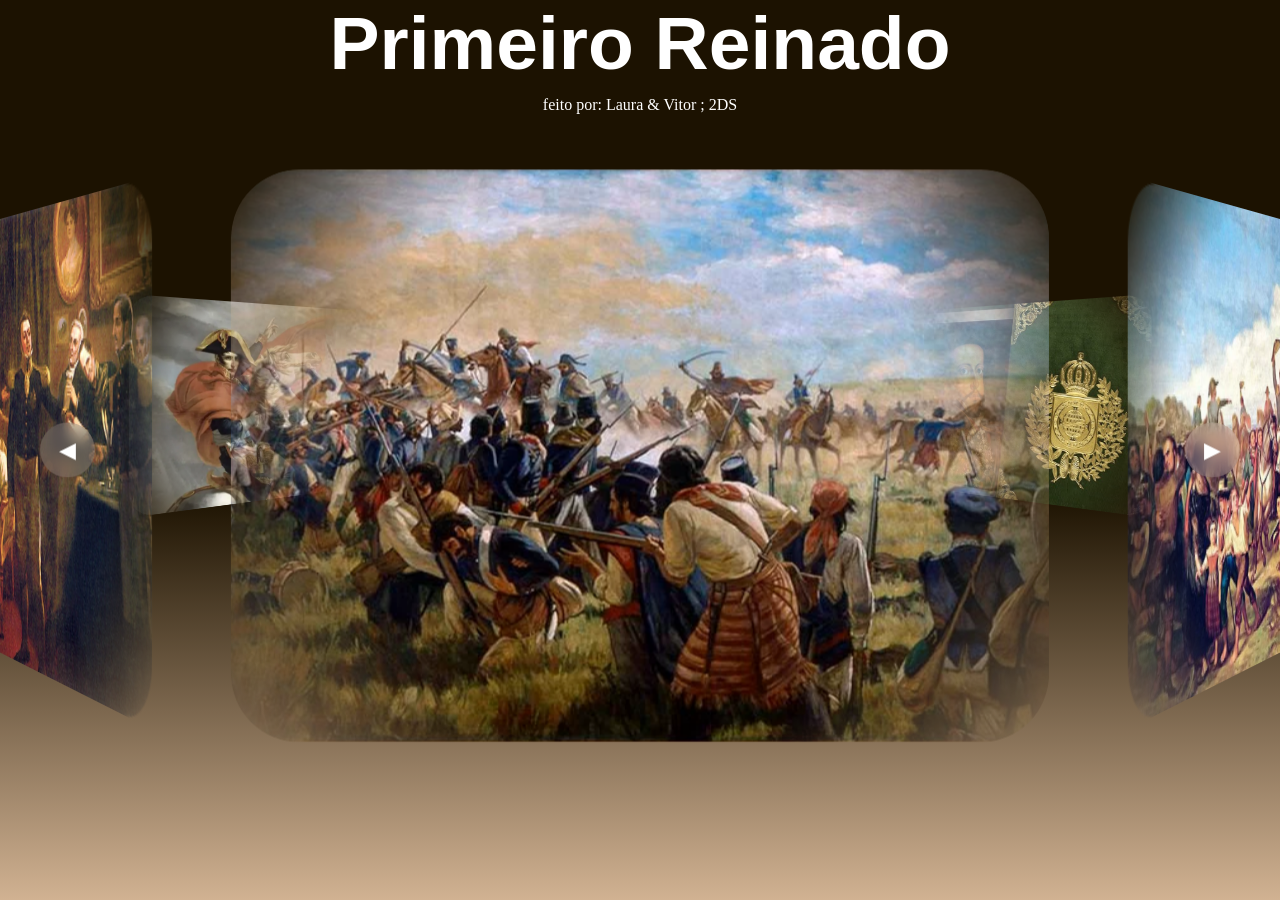
==== index.html @ 388a84df "slider base feito, falta os conteudo e titulo, e detalhes" ====
<!DOCTYPE html>
<html lang="en">
<head>
    <meta charset="UTF-8">
    <meta name="viewport" content="width=device-width, initial-scale=1.0">
    <title>Document</title>
    <link rel="stylesheet" href="/Public/css/home.css">
   
</head>
<body>
    <h1>Primeiro Reinado</h1>
    <p>feito por: Laura & Vitor ; 2DS</p>

    <button class="slider-button-prev">◀</button>
    <div class="slider">
        <span style="--i:1;"><a href="/Pages/InicioPrimeiroReinado.html"><img src="/imagens/InicioPrimeiroReinado.png" alt=""></a></span>
        <span style="--i:2;"><a href="/Pages/GovernoDeDomPedro1.html"><img src="/imagens/GovernoDeDomPedro1.png" alt=""></a></span>
        <span style="--i:3;"><a href="/Pages/ConstituicaoDe1824.html"><img src="/imagens/ConstituicaoDe1824.png" alt=""></a></span>
        <span style="--i:4;"><a href="/Pages/EconomiaESociedade.html"><img src="/imagens/EconomiaESociedade.png" alt=""></a></span>
        <span style="--i:5;"><a href="/Pages/ConfederacaoDoEquador.html"><img src="/imagens/ConfederacaoDoEquador.png" alt=""></a></span>
        <span style="--i:6;"><a href="/Pages/LegadoDoPrimeiroReinado.html"><img src="/imagens/LegadoDoPrimeiroReinado.png" alt=""></a></span>
        <span style="--i:7;"><a href="/Pages/NoiteDasGarrafadas.html"><img src="/imagens/NoiteDasGarrafadas.png" alt=""></a></span>
        <span style="--i:8;"><a href="/Pages/CriseDoPrimeiroReinado.html"><img src="/imagens/CriseDoPrimeiroReinado.png" alt=""></a></span>
        <span style="--i:9;"><a href="/Pages/RelaçõesExterioresEGuerraDaCisplatina.html"><img src="/imagens/RelaçõesExterioresEGuerraDaCisplatina.png" alt=""></a></span>
    </div>
    <button class="slider-button-next">▶</button>


</body>
<script src="/Public/js/slider.js"></script>
</html>
---- Public/css/home.css ----
*{
    margin: 0;
    padding: 0;
    box-sizing: border-box;
}

body{
   
    height: 100vh;
    display: flex;
    align-items: center;
    overflow: hidden;
    flex-direction: column;
    transition: background-color 9s ease;

}

h1{
    text-align: center;
    font-family: 'Lucida Sans', 'Lucida Sans Regular', 'Lucida Grande', 'Lucida Sans Unicode', Geneva, Verdana, sans-serif;
    font-size: 75px;
    color: white;
    margin-bottom: 10px;
}

p{
    text-align: center;
    color: white;
    margin-top: 0;
}

.slider{
    position: relative;
    width: 360px;
    height: 180px;
    transform-style: preserve-3d;
    transition: transform 0.8s ease;
    transform: perspective(1000px) rotateY(0deg);
    margin-top: 170px;
}


.slider span{
    position: absolute;
    top: 0;
    left: 0;
    width: 100%;
    height: 100%;
    transform-origin: center;
    transform-style: preserve-3d;
    transform: rotateY(calc(var(--i)*40deg)) translateZ(560px);
}

.slider span img{
    position: absolute;
    top: 0;
    left: 0;
    width: 100%;
    height: 140%;
    border-radius: 30px;
    object-fit: cover;
    transition: 2s;
     mask-image: radial-gradient(
        circle,
        black 90%,
        transparent 100%
    );

    -webkit-mask-image: radial-gradient(
        circle,
        black 60%,
        transparent 100%
    );
}

.slider-button-prev{
    left: 40px;
}

.slider-button-next{
    right: 40px;
}

.slider-button-prev,
.slider-button-next{
    position: absolute;
    top: 50%;

    transform: translateY(-50%);

    width: 55px;
    height: 55px;

    border: none;
    border-radius: 50%;

    background: rgba(255,255,255,0.15);
    color: white;

    font-size: 22px;

    cursor: pointer;

    z-index: 100;

    backdrop-filter: blur(8px);

    transition: 0.3s;
}

.slider-button-prev:hover,
.slider-button-next:hover{
    background: rgba(255,255,255,0.3);

    transform: translateY(-50%) scale(1.1);
}
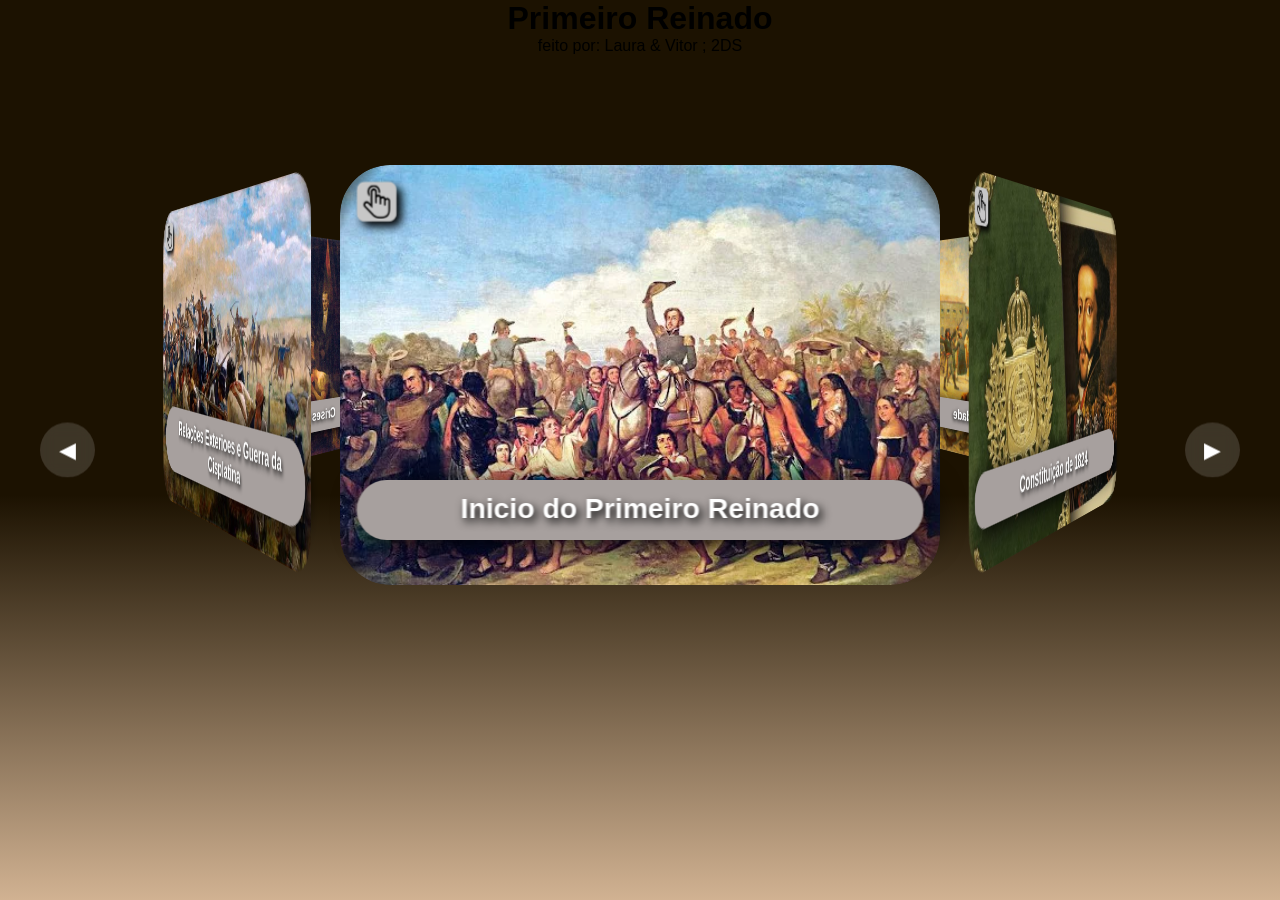
==== commit ca11aebe: "É pra tar tudo funcionando, mas sem conteudos" ====
--- a/index.html
+++ b/index.html
@@ -13,15 +13,55 @@
 
     <button class="slider-button-prev">◀</button>
     <div class="slider">
-        <span style="--i:1;"><a href="/Pages/InicioPrimeiroReinado.html"><img src="/imagens/InicioPrimeiroReinado.png" alt=""></a></span>
-        <span style="--i:2;"><a href="/Pages/GovernoDeDomPedro1.html"><img src="/imagens/GovernoDeDomPedro1.png" alt=""></a></span>
-        <span style="--i:3;"><a href="/Pages/ConstituicaoDe1824.html"><img src="/imagens/ConstituicaoDe1824.png" alt=""></a></span>
-        <span style="--i:4;"><a href="/Pages/EconomiaESociedade.html"><img src="/imagens/EconomiaESociedade.png" alt=""></a></span>
-        <span style="--i:5;"><a href="/Pages/ConfederacaoDoEquador.html"><img src="/imagens/ConfederacaoDoEquador.png" alt=""></a></span>
-        <span style="--i:6;"><a href="/Pages/LegadoDoPrimeiroReinado.html"><img src="/imagens/LegadoDoPrimeiroReinado.png" alt=""></a></span>
-        <span style="--i:7;"><a href="/Pages/NoiteDasGarrafadas.html"><img src="/imagens/NoiteDasGarrafadas.png" alt=""></a></span>
-        <span style="--i:8;"><a href="/Pages/CriseDoPrimeiroReinado.html"><img src="/imagens/CriseDoPrimeiroReinado.png" alt=""></a></span>
-        <span style="--i:9;"><a href="/Pages/RelaçõesExterioresEGuerraDaCisplatina.html"><img src="/imagens/RelaçõesExterioresEGuerraDaCisplatina.png" alt=""></a></span>
+        <span style="--i:1;">
+            <a href="/Pages/InicioPrimeiroReinado.html">
+             <img src="/imagens/InicioPrimeiroReinado.png" alt="">
+            </a>
+            <h2>Inicio do Primeiro Reinado</h2>
+            <img class="icone-clique" src="/imagens/Clique.png" alt="">
+        </span>
+        <span style="--i:2;">
+            <a href="/Pages/ConstituicaoDe1824.html">
+                <img src="/imagens/ConstituicaoDe1824.png" alt="">
+            </a>
+            <h2>Constituição de 1824</h2>
+            <img class="icone-clique" src="/imagens/Clique.png" alt="">
+        </span>
+        <span style="--i:3;">
+            <a href="/Pages/EconomiaESociedade.html">
+                <img src="/imagens/EconomiaESociedade.png" alt="">
+            </a>
+            <h2>Economia e Sociedade</h2>
+            <img class="icone-clique" src="/imagens/Clique.png" alt="">
+        </span>
+        <span style="--i:4;">
+            <a href="/Pages/ConfederacaoDoEquador.html">
+                <img src="/imagens/ConfederacaoDoEquador.png" alt="">
+            </a>
+            <h2>Confederação do euquador</h2>
+            <img class="icone-clique" src="/imagens/Clique.png" alt="">
+        </span>
+        <span style="--i:5;">
+            <a href="/Pages/LegadoDoPrimeiroReinado.html">
+                <img src="/imagens/LegadoDoPrimeiroReinado.png" alt="">
+            </a>
+            <h2>Legado do primeiro Reinado</h2>
+            <img class="icone-clique" src="/imagens/Clique.png" alt="">
+        </span>
+        <span style="--i:6;">
+            <a href="/Pages/CriseDoPrimeiroReinado.html">
+                <img src="/imagens/CriseDoPrimeiroReinado.png" alt="">
+            </a>
+            <h2>Crises Do Primeiro Reinado</h2>
+            <img class="icone-clique" src="/imagens/Clique.png" alt="">
+        </span>
+        <span style="--i:7;">
+            <a href="/Pages/RelaçõesExterioresEGuerraDaCisplatina.html">
+                <img src="/imagens/RelaçõesExterioresEGuerraDaCisplatina.png" alt="">
+            </a>
+            <h2>Relações Exterioes e Guerra da Cisplatina</h2>
+            <img class="icone-clique" src="/imagens/Clique.png" alt="">
+        </span>
     </div>
     <button class="slider-button-next">▶</button>
 
--- a/Public/css/home.css
+++ b/Public/css/home.css
@@ -1,46 +1,55 @@
-*{
+
+* {
     margin: 0;
     padding: 0;
     box-sizing: border-box;
 }
 
-body{
-   
-    height: 100vh;
+body {
+    min-height: 100vh;
     display: flex;
+    flex-direction: column;
     align-items: center;
     overflow: hidden;
-    flex-direction: column;
-    transition: background-color 9s ease;
-
+    font-family: "Lucida Sans", sans-serif;
+    background: linear-gradient(to bottom, #1c1201 55%, #d1b292);
+    transition: background 0.5s ease;
 }
 
-h1{
+.cabecalho {
+    width: 100%;
     text-align: center;
-    font-family: 'Lucida Sans', 'Lucida Sans Regular', 'Lucida Grande', 'Lucida Sans Unicode', Geneva, Verdana, sans-serif;
-    font-size: 75px;
+    padding: 25px 15px 0;
     color: white;
+    z-index: 5;
+}
+
+.cabecalho h1 {
+    font-size: 60px;
     margin-bottom: 10px;
 }
 
-p{
-    text-align: center;
-    color: white;
-    margin-top: 0;
+.cabecalho p {
+    font-size: 16px;
 }
 
-.slider{
+main {
+    position: relative;
+    width: 100%;
+    display: flex;
+    justify-content: center;
+}
+
+.slider {
     position: relative;
     width: 360px;
     height: 180px;
+    margin-top: 170px;
     transform-style: preserve-3d;
     transition: transform 0.8s ease;
-    transform: perspective(1000px) rotateY(0deg);
-    margin-top: 170px;
 }
 
-
-.slider span{
+.slider span {
     position: absolute;
     top: 0;
     left: 0;
@@ -48,69 +57,119 @@
     height: 100%;
     transform-origin: center;
     transform-style: preserve-3d;
-    transform: rotateY(calc(var(--i)*40deg)) translateZ(560px);
+    transform: rotateY(calc((var(--i) - 1) * 51.4286deg))
+               translateZ(400px);
 }
 
-.slider span img{
+.slider span a {
+    display: block;
+    position: absolute;
+    inset: 0;
+}
+
+.slider span a > img {
     position: absolute;
     top: 0;
     left: 0;
     width: 100%;
     height: 140%;
+    object-fit: cover;
     border-radius: 30px;
-    object-fit: cover;
-    transition: 2s;
-     mask-image: radial-gradient(
-        circle,
-        black 90%,
-        transparent 100%
-    );
-
-    -webkit-mask-image: radial-gradient(
-        circle,
-        black 60%,
-        transparent 100%
-    );
+    transition: 0.5s;
+    -webkit-mask-image: radial-gradient(circle, black 60%, transparent 100%);
+    mask-image: radial-gradient(circle, black 90%, transparent 100%);
 }
 
-.slider-button-prev{
+.slider span h2 {
+    position: absolute;
+    z-index: 2;
+    bottom: -45px;
+    left: 10px;
+    right: 10px;
+    margin: 0;
+    padding: 8px;
+    color: white;
+    background-color: rgb(167, 160, 158);
+    border-radius: 30px;
+    box-shadow: 5px 3px 20px black;
+    font-size: 17px;
+    text-align: center;
+    text-shadow: 2px 2px 5px black;
+}
+
+.slider span .icone-clique {
+    position: absolute;
+    z-index: 3;
+    top: 10px;
+    left: 10px;
+    width: 24px;
+    height: 24px;
+    padding: 2px;
+    object-fit: contain;
+    border-radius: 5px;
+    background-color: rgb(199, 199, 199);
+    box-shadow: 3px 3px 5px black;
+    -webkit-mask-image: none;
+    mask-image: none;
+}
+
+.slider-button-prev,
+.slider-button-next {
+    position: absolute;
+    top: 50%;
+    transform: translateY(-50%);
+    width: 55px;
+    height: 55px;
+    border: none;
+    border-radius: 50%;
+    background: rgba(255, 255, 255, 0.15);
+    color: white;
+    font-size: 22px;
+    cursor: pointer;
+    z-index: 100;
+    backdrop-filter: blur(8px);
+    transition: 0.3s;
+}
+
+.slider-button-prev {
     left: 40px;
 }
 
-.slider-button-next{
+.slider-button-next {
     right: 40px;
 }
 
-.slider-button-prev,
-.slider-button-next{
-    position: absolute;
-    top: 50%;
-
-    transform: translateY(-50%);
-
-    width: 55px;
-    height: 55px;
-
-    border: none;
-    border-radius: 50%;
-
-    background: rgba(255,255,255,0.15);
-    color: white;
-
-    font-size: 22px;
-
-    cursor: pointer;
-
-    z-index: 100;
-
-    backdrop-filter: blur(8px);
-
-    transition: 0.3s;
+.slider-button-prev:hover,
+.slider-button-next:hover {
+    background: rgba(255, 255, 255, 0.3);
+    transform: translateY(-50%) scale(1.1);
 }
 
-.slider-button-prev:hover,
-.slider-button-next:hover{
-    background: rgba(255,255,255,0.3);
+@media (max-width: 600px) {
+    .cabecalho h1 {
+        font-size: 35px;
+    }
 
-    transform: translateY(-50%) scale(1.1);
-}+    .cabecalho p {
+        font-size: 13px;
+    }
+
+    .slider {
+        width: 260px;
+        height: 150px;
+        margin-top: 150px;
+    }
+
+    .slider span {
+        transform: rotateY(calc((var(--i) - 1) * 51.4286deg))
+                   translateZ(300px);
+    }
+
+    .slider-button-prev {
+        left: 10px;
+    }
+
+    .slider-button-next {
+        right: 10px;
+    }
+}
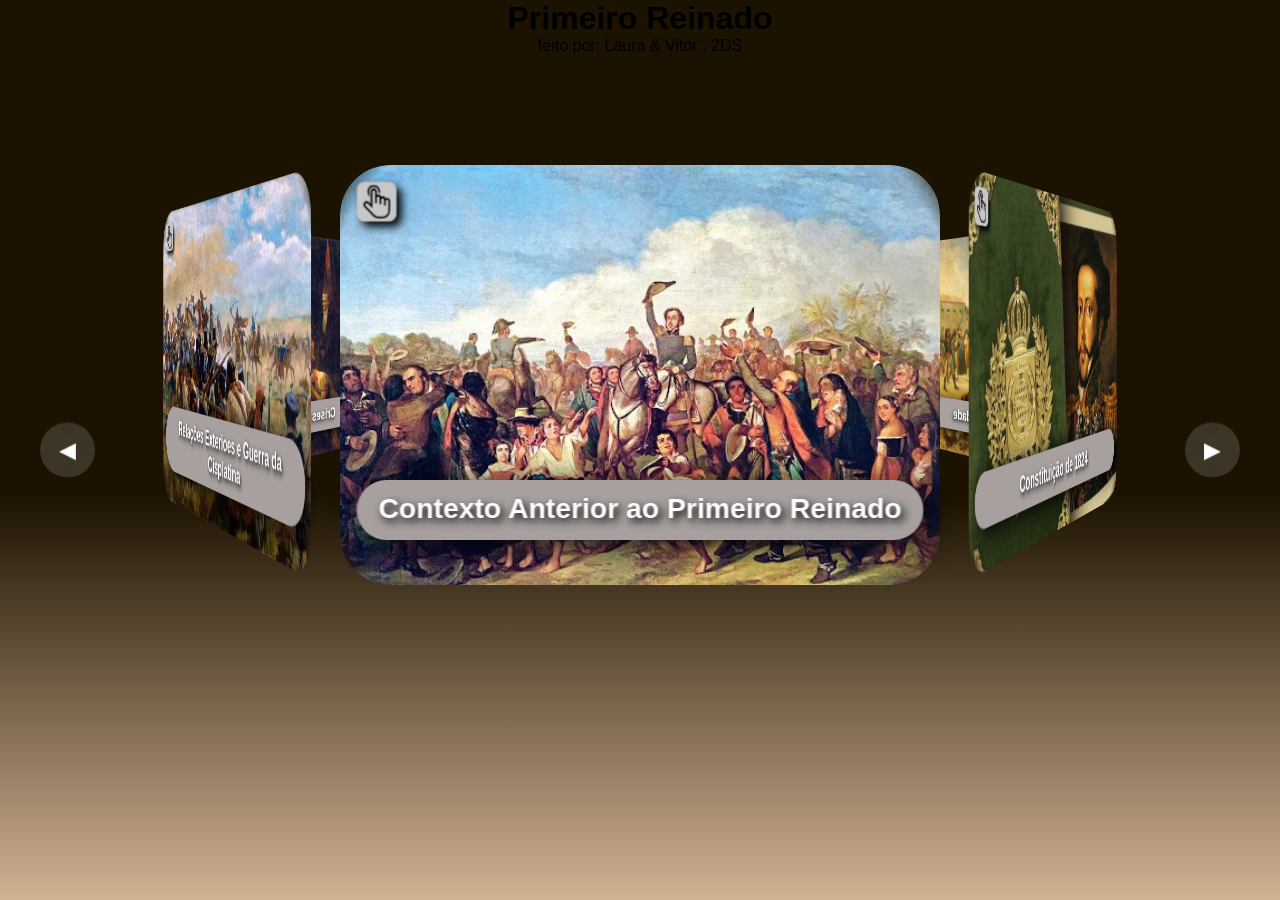
==== commit ad19cfd5: "arrumando esquema de cores" ====
--- a/index.html
+++ b/index.html
@@ -14,10 +14,10 @@
     <button class="slider-button-prev">◀</button>
     <div class="slider">
         <span style="--i:1;">
-            <a href="/Pages/InicioPrimeiroReinado.html">
+            <a href="/Pages/ContextoAnterior.html">
              <img src="/imagens/InicioPrimeiroReinado.png" alt="">
             </a>
-            <h2>Inicio do Primeiro Reinado</h2>
+            <h2>Contexto Anterior ao Primeiro Reinado</h2>
             <img class="icone-clique" src="/imagens/Clique.png" alt="">
         </span>
         <span style="--i:2;">
@@ -38,14 +38,14 @@
             <a href="/Pages/ConfederacaoDoEquador.html">
                 <img src="/imagens/ConfederacaoDoEquador.png" alt="">
             </a>
-            <h2>Confederação do euquador</h2>
+            <h2>Confederação do Equador</h2>
             <img class="icone-clique" src="/imagens/Clique.png" alt="">
         </span>
         <span style="--i:5;">
             <a href="/Pages/LegadoDoPrimeiroReinado.html">
                 <img src="/imagens/LegadoDoPrimeiroReinado.png" alt="">
             </a>
-            <h2>Legado do primeiro Reinado</h2>
+            <h2>Legado do Primeiro Reinado</h2>
             <img class="icone-clique" src="/imagens/Clique.png" alt="">
         </span>
         <span style="--i:6;">
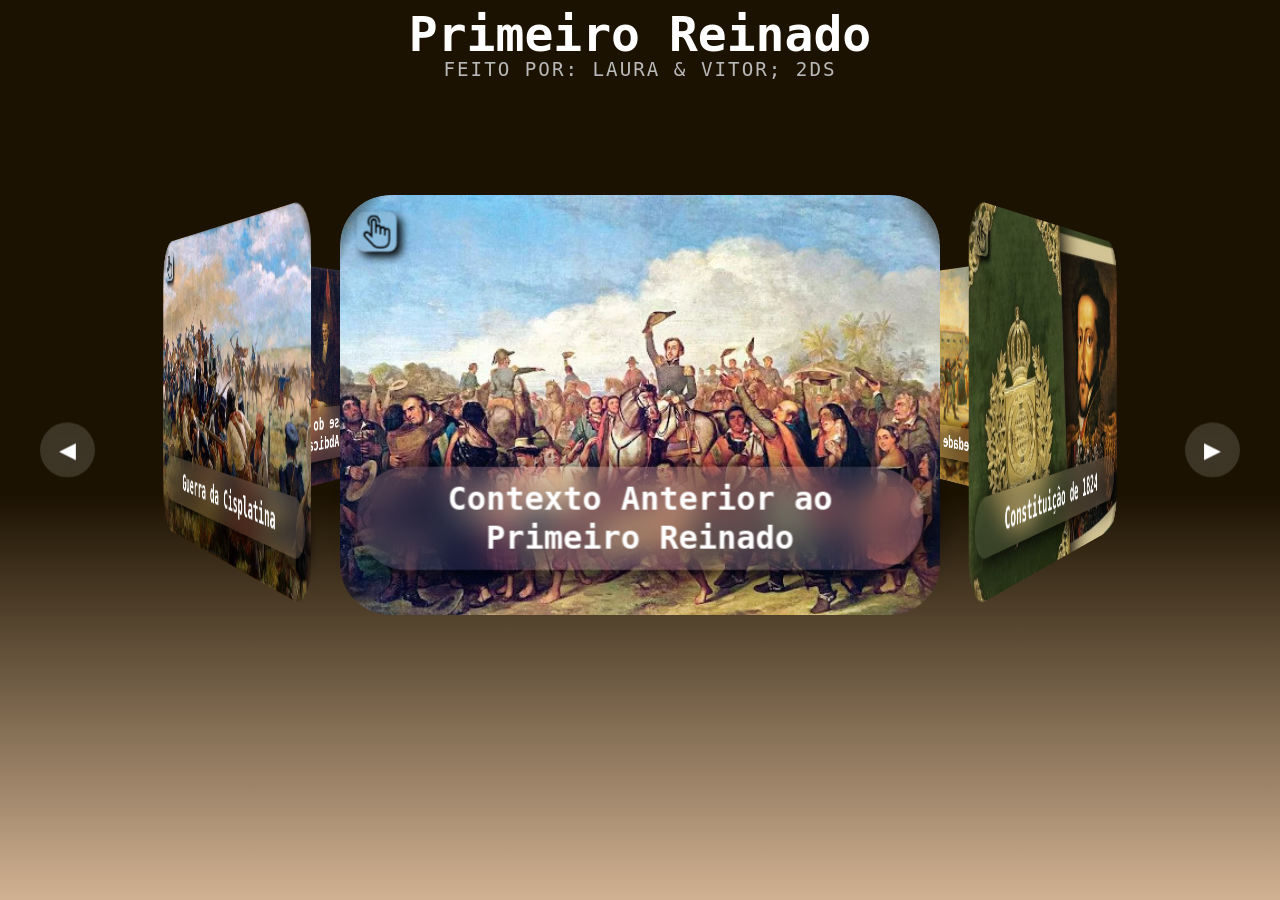
==== commit d36a5aa3: "falta revisar melhor as cores" ====
--- a/index.html
+++ b/index.html
@@ -3,13 +3,13 @@
 <head>
     <meta charset="UTF-8">
     <meta name="viewport" content="width=device-width, initial-scale=1.0">
-    <title>Document</title>
+    <title>Main Page</title>
     <link rel="stylesheet" href="/Public/css/home.css">
-   
+    <link rel="icon" href="./imagens/favico.png" type="image/png">
 </head>
 <body>
-    <h1>Primeiro Reinado</h1>
-    <p>feito por: Laura & Vitor ; 2DS</p>
+    <h1 class="hh1">Primeiro Reinado</h1>
+    <p class="hp">Feito por: Laura & Vitor; 2DS</p>
 
     <button class="slider-button-prev">◀</button>
     <div class="slider">
@@ -42,24 +42,24 @@
             <img class="icone-clique" src="/imagens/Clique.png" alt="">
         </span>
         <span style="--i:5;">
-            <a href="/Pages/LegadoDoPrimeiroReinado.html">
+            <a href="/Pages/ConflitosDoPrimeiroReinado.html">
                 <img src="/imagens/LegadoDoPrimeiroReinado.png" alt="">
             </a>
-            <h2>Legado do Primeiro Reinado</h2>
+            <h2>Conflitos Do Primeiro Reinado</h2>
             <img class="icone-clique" src="/imagens/Clique.png" alt="">
         </span>
         <span style="--i:6;">
             <a href="/Pages/CriseDoPrimeiroReinado.html">
                 <img src="/imagens/CriseDoPrimeiroReinado.png" alt="">
             </a>
-            <h2>Crises Do Primeiro Reinado</h2>
+            <h2>Crise do Primeiro Reinado e a Abdicação de D. Pedro I</h2>
             <img class="icone-clique" src="/imagens/Clique.png" alt="">
         </span>
         <span style="--i:7;">
-            <a href="/Pages/RelaçõesExterioresEGuerraDaCisplatina.html">
+            <a href="/Pages/GuerraDaCisplatina.html">
                 <img src="/imagens/RelaçõesExterioresEGuerraDaCisplatina.png" alt="">
             </a>
-            <h2>Relações Exterioes e Guerra da Cisplatina</h2>
+            <h2>Guerra da Cisplatina</h2>
             <img class="icone-clique" src="/imagens/Clique.png" alt="">
         </span>
     </div>
--- a/Public/css/home.css
+++ b/Public/css/home.css
@@ -22,15 +22,6 @@
     padding: 25px 15px 0;
     color: white;
     z-index: 5;
-}
-
-.cabecalho h1 {
-    font-size: 60px;
-    margin-bottom: 10px;
-}
-
-.cabecalho p {
-    font-size: 16px;
 }
 
 main {
@@ -89,12 +80,13 @@
     margin: 0;
     padding: 8px;
     color: white;
-    background-color: rgb(167, 160, 158);
+    background-color: rgb(167, 160, 158, 0.10);
+    backdrop-filter: blur(10px);
     border-radius: 30px;
     box-shadow: 5px 3px 20px black;
-    font-size: 17px;
+    font-size: 1.2rem;
+    font-family: "lucida console", monospace;
     text-align: center;
-    text-shadow: 2px 2px 5px black;
 }
 
 .slider span .icone-clique {
@@ -107,7 +99,8 @@
     padding: 2px;
     object-fit: contain;
     border-radius: 5px;
-    background-color: rgb(199, 199, 199);
+    background-color: rgb(167, 160, 158, 0.10);
+    backdrop-filter: blur(10px);
     box-shadow: 3px 3px 5px black;
     -webkit-mask-image: none;
     mask-image: none;
@@ -173,3 +166,21 @@
         right: 10px;
     }
 }
+
+.hh1 {
+    padding-top: 10px;
+    color: #ffffff;
+    font-size: 3rem;
+    font-family: "lucida console", monospace;
+    font-weight: bold;
+    line-height: 1;
+}
+
+.hp {
+    font-size: 1.2rem;
+    color: #b9b9b9;
+    font-family: "lucida console", monospace;
+    text-transform: uppercase;
+    letter-spacing: 2px;
+    margin-bottom: 4px;
+}
